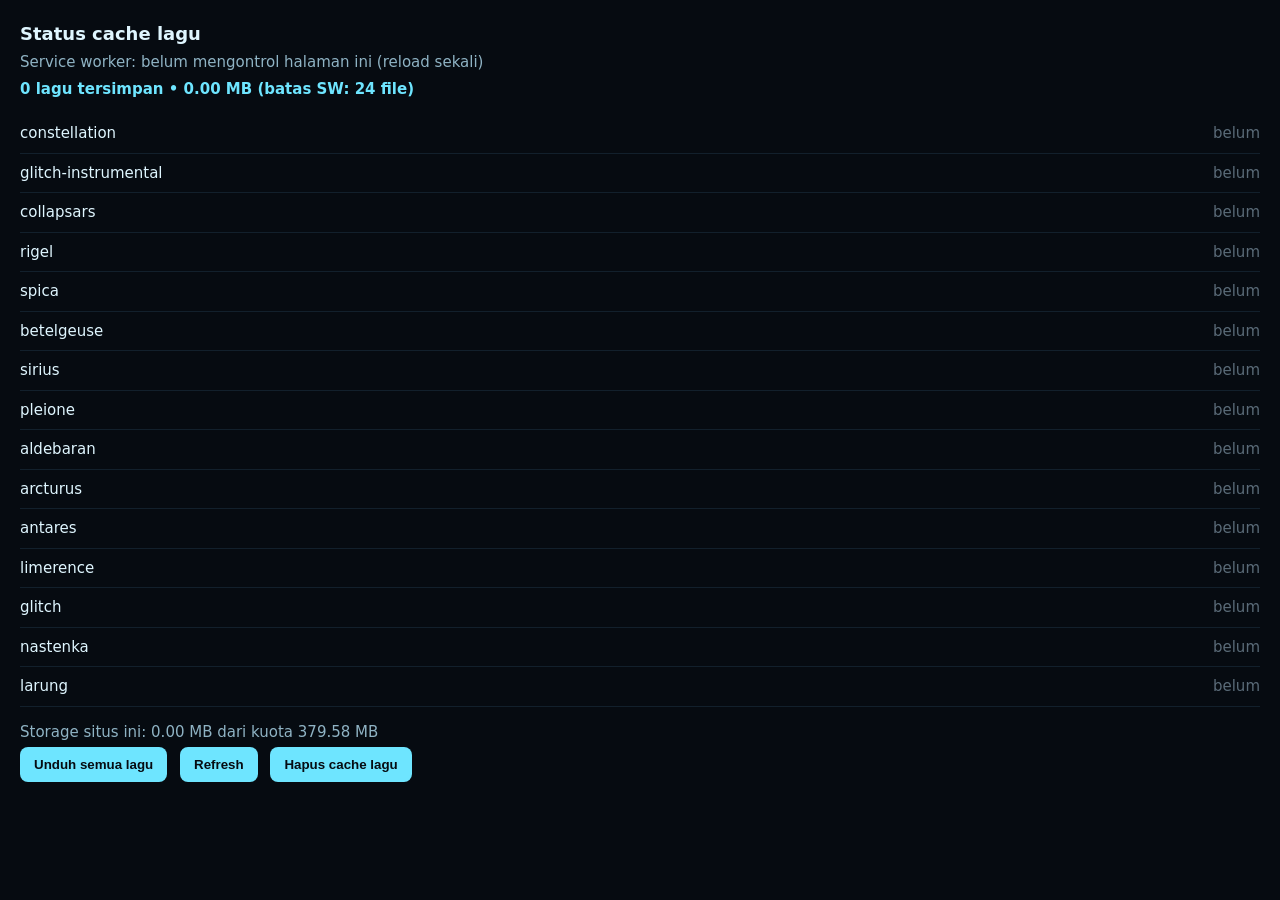
==== cache-status.html @ 386b33cc "Add files via upload" ====
<!DOCTYPE html>
<html lang="id"><head><meta charset="UTF-8">
<meta name="viewport" content="width=device-width,initial-scale=1">
<meta name="robots" content="noindex">
<title>Cache status — Dumul</title>
<style>
body{margin:0;padding:20px;background:#060b11;color:#dff6ff;font:15px/1.5 system-ui,sans-serif}
h1{font-size:18px;margin:0 0 4px}p{margin:4px 0;color:#8fb3c4}
ul{list-style:none;padding:0;margin:14px 0}
li{display:flex;justify-content:space-between;padding:8px 0;border-bottom:1px solid #12202c}
.ok{color:#6ee5ff}.no{color:#5a6b78}
button{background:#6ee5ff;color:#060b11;border:0;border-radius:8px;padding:10px 14px;font-weight:600;margin-right:8px}
#sum{font-weight:600;color:#6ee5ff}
</style></head><body>
<h1>Status cache lagu</h1>
<p id="sw">Mengecek service worker…</p>
<p id="sum"></p>
<ul id="list"></ul>
<p id="store"></p>
<button onclick="precacheNow()">Unduh semua lagu</button>
<button onclick="render()">Refresh</button>
<button onclick="clearAudio()">Hapus cache lagu</button>
<script>
var EXPECTED=['constellation','glitch-instrumental','collapsars','rigel','spica','betelgeuse','sirius','pleione','aldebaran','arcturus','antares','limerence','glitch','nastenka','larung'];
async function precacheNow(){
  if(!confirm('Unduh semua lagu untuk offline? Total sekitar 30-60 MB.'))return;
  var reg=await navigator.serviceWorker.ready;
  reg.active.postMessage({type:'PRECACHE_AUDIO'});
  document.getElementById('sw').textContent='Mengunduh semua lagu… (daftar update otomatis)';
}
if(navigator.serviceWorker)navigator.serviceWorker.addEventListener('message',function(e){
  if(e.data&&(e.data.type==='AUDIO_CACHED'||e.data.type==='PRECACHE_DONE'))render();
});
function mb(b){return (b/1048576).toFixed(2)+' MB';}
async function render(){
  var sw=document.getElementById('sw');
  if(!('caches' in window)){sw.textContent='Browser ini tidak mendukung Cache API.';return;}
  var reg=navigator.serviceWorker&&await navigator.serviceWorker.getRegistration();
  sw.textContent=reg&&navigator.serviceWorker.controller?'Service worker: aktif ✓':'Service worker: belum mengontrol halaman ini (reload sekali)';
  var names=(await caches.keys()).filter(function(k){return k.indexOf('dumul-audio')===0;});
  var found={},total=0;
  for(var n=0;n<names.length;n++){
    var c=await caches.open(names[n]);
    var keys=await c.keys();
    for(var i=0;i<keys.length;i++){
      var r=await c.match(keys[i]);
      var size=+r.headers.get('content-length')||(await r.clone().blob()).size;
      var slug=new URL(keys[i].url).pathname.split('/').pop().replace(/\.[^.]+$/,'');
      found[decodeURIComponent(slug)]=size;total+=size;
    }
  }
  var ul=document.getElementById('list');ul.innerHTML='';
  var all=EXPECTED.slice();Object.keys(found).forEach(function(s){if(all.indexOf(s)<0)all.push(s);});
  all.forEach(function(s){
    var li=document.createElement('li');
    li.innerHTML='<span>'+s+'</span><span class="'+(found[s]?'ok':'no')+'">'+(found[s]?'✓ '+mb(found[s]):'belum')+'</span>';
    ul.appendChild(li);
  });
  var cnt=Object.keys(found).length;
  document.getElementById('sum').textContent=cnt+' lagu tersimpan • '+mb(total)+' (batas SW: 24 file)';
  if(navigator.storage&&navigator.storage.estimate){
    var e=await navigator.storage.estimate();
    document.getElementById('store').textContent='Storage situs ini: '+mb(e.usage||0)+' dari kuota '+mb(e.quota||0);
  }
}
async function clearAudio(){
  var names=(await caches.keys()).filter(function(k){return k.indexOf('dumul-audio')===0;});
  await Promise.all(names.map(function(k){return caches.delete(k);}));
  render();
}
render();
</script></body></html>
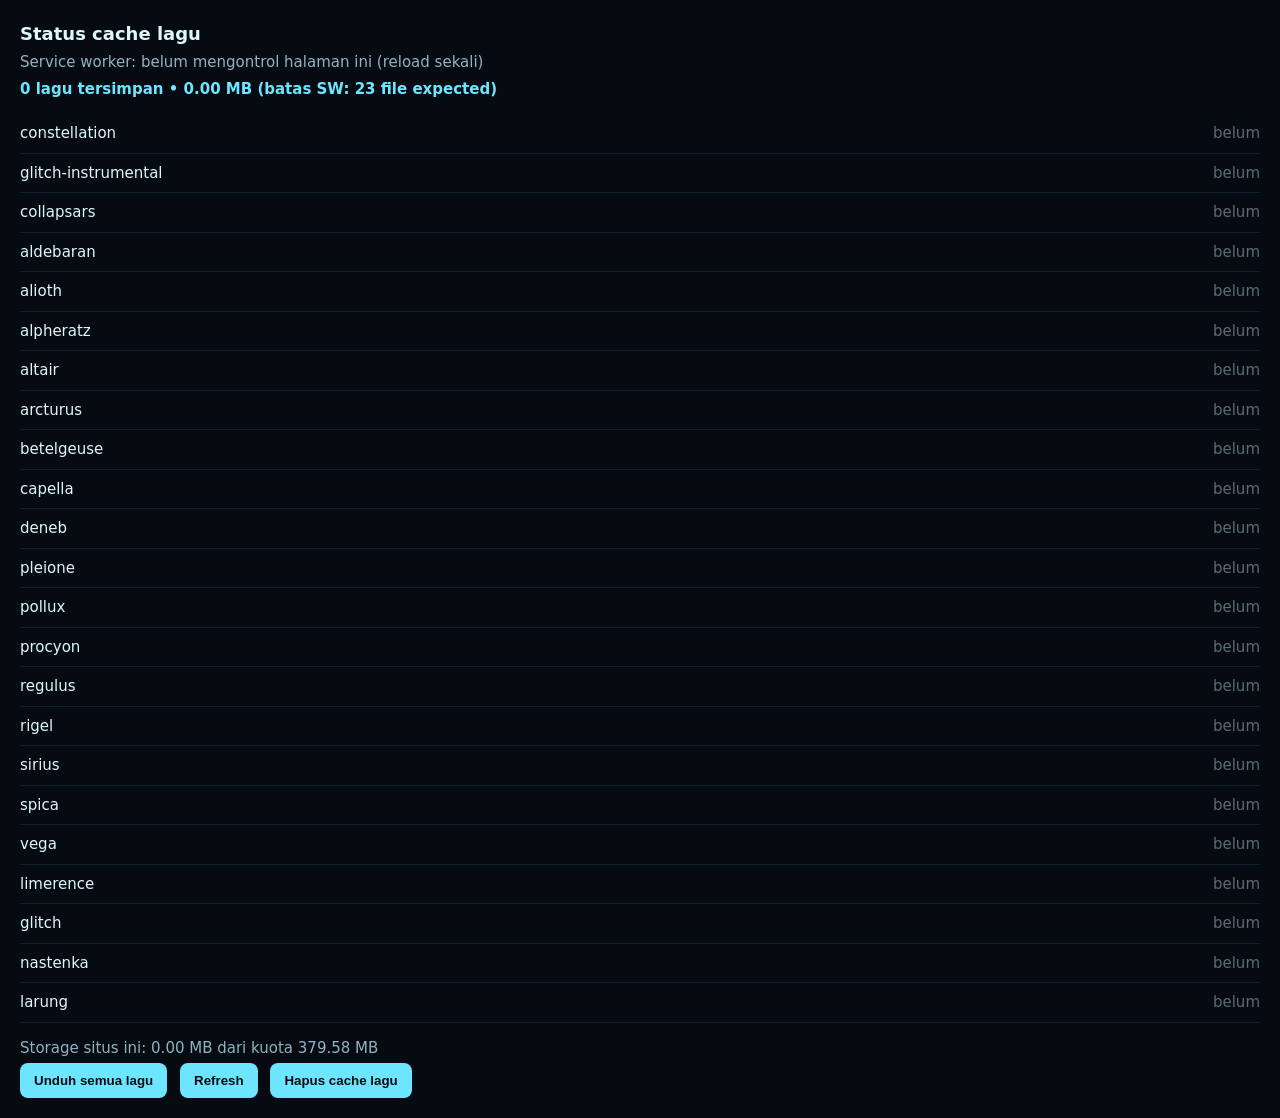
==== commit e684e871: "Add files via upload" ====
--- a/cache-status.html
+++ b/cache-status.html
@@ -21,9 +21,9 @@
 <button onclick="render()">Refresh</button>
 <button onclick="clearAudio()">Hapus cache lagu</button>
 <script>
-var EXPECTED=['constellation','glitch-instrumental','collapsars','rigel','spica','betelgeuse','sirius','pleione','aldebaran','arcturus','antares','limerence','glitch','nastenka','larung'];
+var EXPECTED=['constellation','glitch-instrumental','collapsars','aldebaran','alioth','alpheratz','altair','arcturus','betelgeuse','capella','deneb','pleione','pollux','procyon','regulus','rigel','sirius','spica','vega','limerence','glitch','nastenka','larung'];
 async function precacheNow(){
-  if(!confirm('Unduh semua lagu untuk offline? Total sekitar 30-60 MB.'))return;
+  if(!confirm('Unduh semua lagu untuk offline? Total sekitar 40–70 MB (23 file).'))return;
   var reg=await navigator.serviceWorker.ready;
   reg.active.postMessage({type:'PRECACHE_AUDIO'});
   document.getElementById('sw').textContent='Mengunduh semua lagu… (daftar update otomatis)';
@@ -57,7 +57,7 @@
     ul.appendChild(li);
   });
   var cnt=Object.keys(found).length;
-  document.getElementById('sum').textContent=cnt+' lagu tersimpan • '+mb(total)+' (batas SW: 24 file)';
+  document.getElementById('sum').textContent=cnt+' lagu tersimpan • '+mb(total)+' (batas SW: 23 file expected)';
   if(navigator.storage&&navigator.storage.estimate){
     var e=await navigator.storage.estimate();
     document.getElementById('store').textContent='Storage situs ini: '+mb(e.usage||0)+' dari kuota '+mb(e.quota||0);
